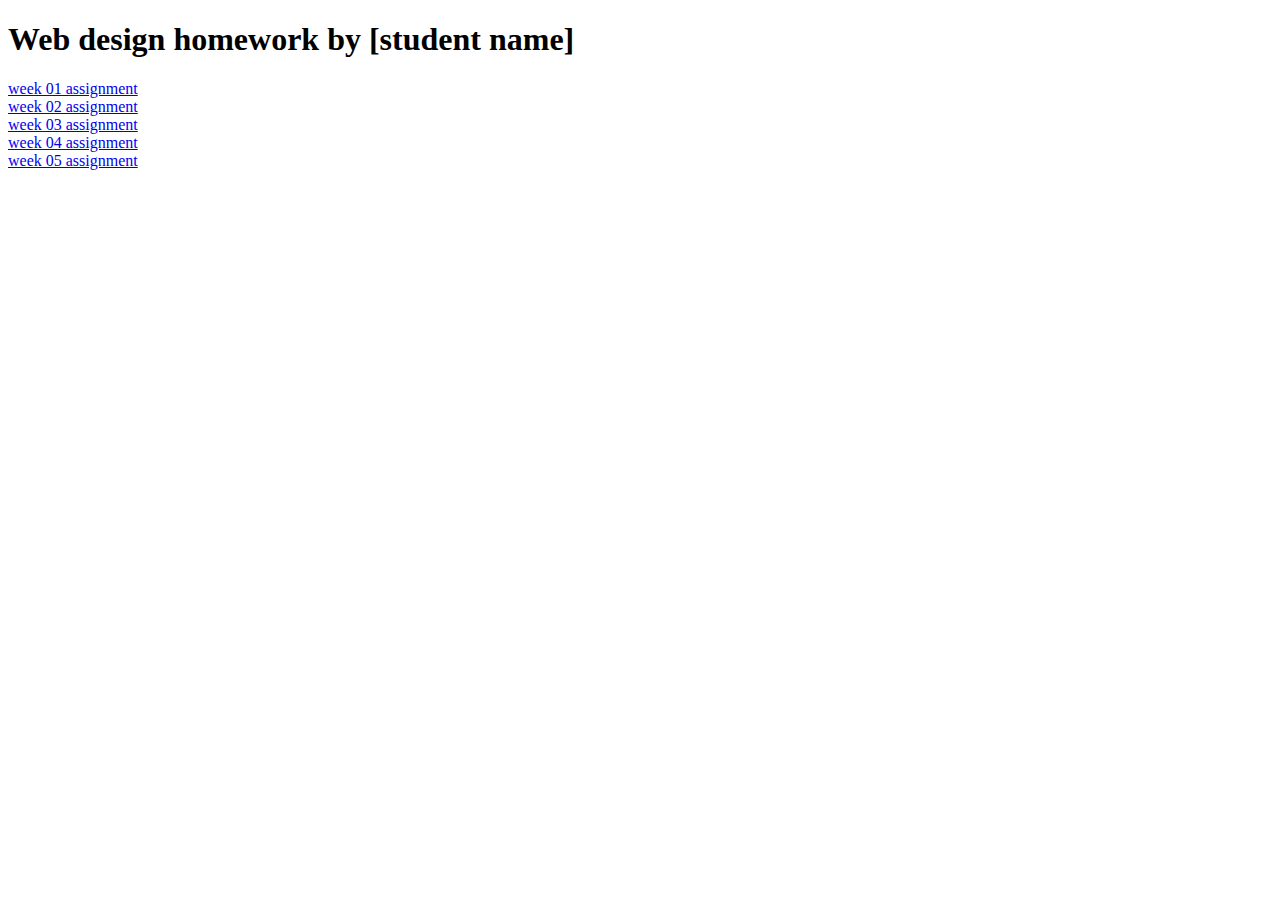
==== index.html @ 5b8f1748 "Rename DayOne to index.html" ====
<!DOCTYPE html>
<html>
<head>

  <link rel="stylesheet" href="style.css">

  <!--   put whatever Google font links you want here  -->
  <link href="https://fonts.googleapis.com/css?family=Montserrat" rel="stylesheet">

</head>
<h1>Web design homework by [student name]</h1>
<li><a href="your link here">week 01 assignment</a></li>
<li><a href="your link here">week 02 assignment</a></li>
<li><a href="your link here">week 03 assignment</a></li>
<li><a href="your link here">week 04 assignment</a></li>
<li><a href="your link here">week 05 assignment</a></li>
</body>
</html>
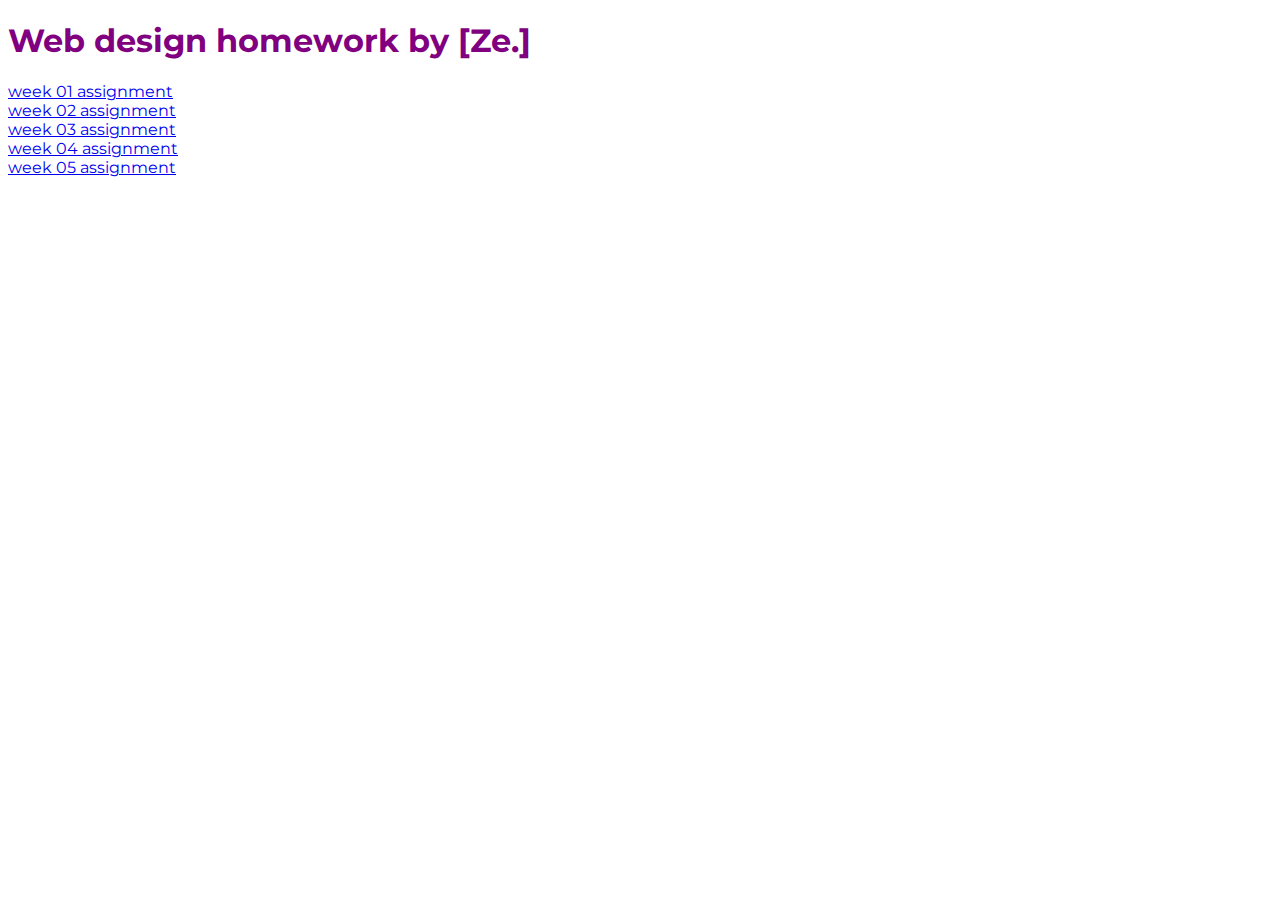
==== commit 5a326aed: "Update index.html" ====
--- a/index.html
+++ b/index.html
@@ -8,8 +8,8 @@
   <link href="https://fonts.googleapis.com/css?family=Montserrat" rel="stylesheet">
 
 </head>
-<h1>Web design homework by [student name]</h1>
-<li><a href="your link here">week 01 assignment</a></li>
+<h1>Web design homework by [Ze.]</h1>
+<li><a href="http://lestrapstudio.com/">week 01 assignment</a></li>
 <li><a href="your link here">week 02 assignment</a></li>
 <li><a href="your link here">week 03 assignment</a></li>
 <li><a href="your link here">week 04 assignment</a></li>
--- a/style.css
+++ b/style.css
@@ -0,0 +1,23 @@
+<style>
+
+a:link{
+  color:hotpink;
+}
+a:visited{
+
+	color:hotpink;
+}
+body {
+  font-family: 'Montserrat', sans-serif;
+}
+
+h2 {
+  color: blue;
+  font-family: 'Montserrat', sans-serif;
+
+}
+h1 {
+  color: purple;
+  font-family: 'Montserrat', sans-serif;
+}
+</style>
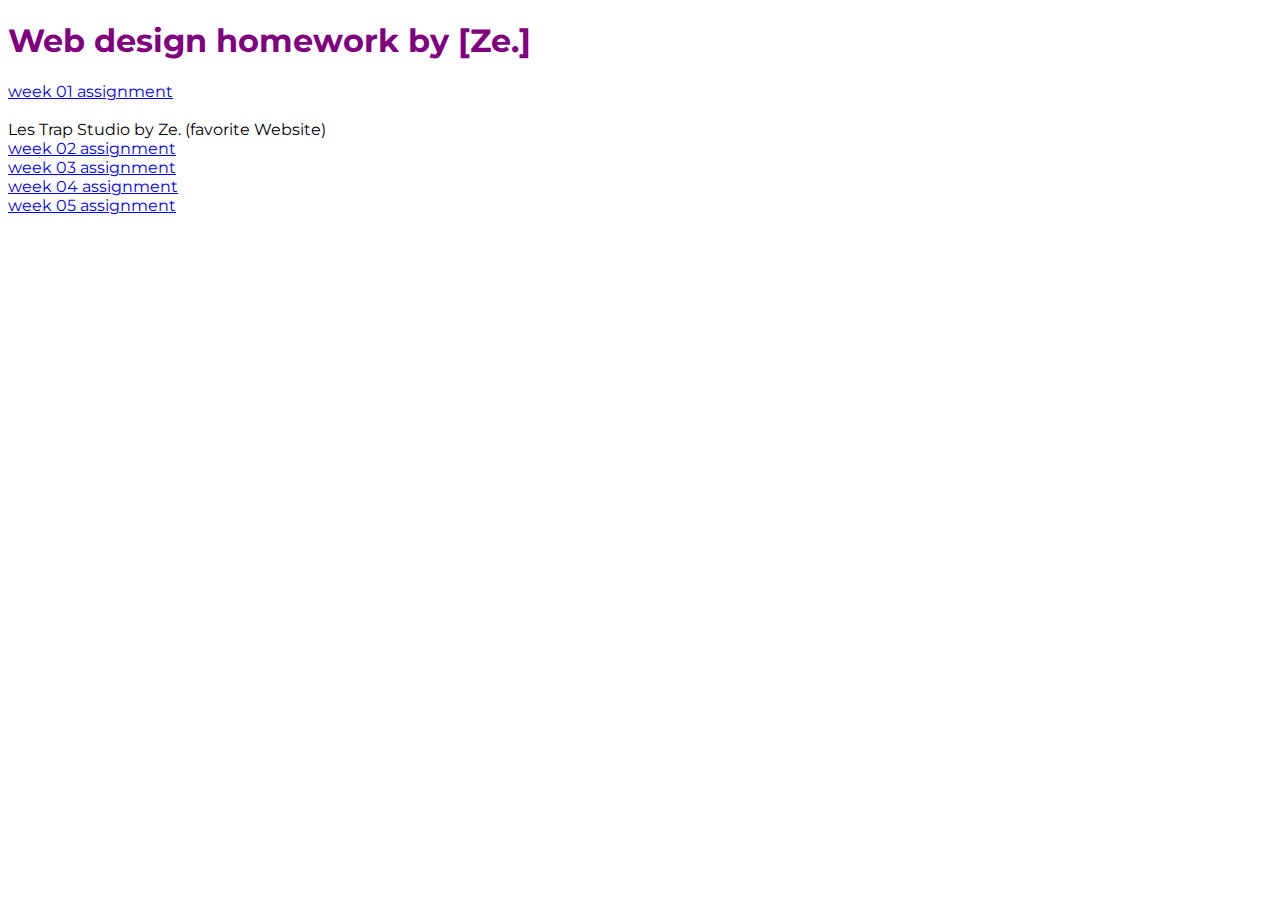
==== commit 94787e15: "Update index.html" ====
--- a/index.html
+++ b/index.html
@@ -10,6 +10,8 @@
 </head>
 <h1>Web design homework by [Ze.]</h1>
 <li><a href="http://lestrapstudio.com/">week 01 assignment</a></li>
+  <br>
+  Les Trap Studio by Ze. (favorite Website)
 <li><a href="your link here">week 02 assignment</a></li>
 <li><a href="your link here">week 03 assignment</a></li>
 <li><a href="your link here">week 04 assignment</a></li>
